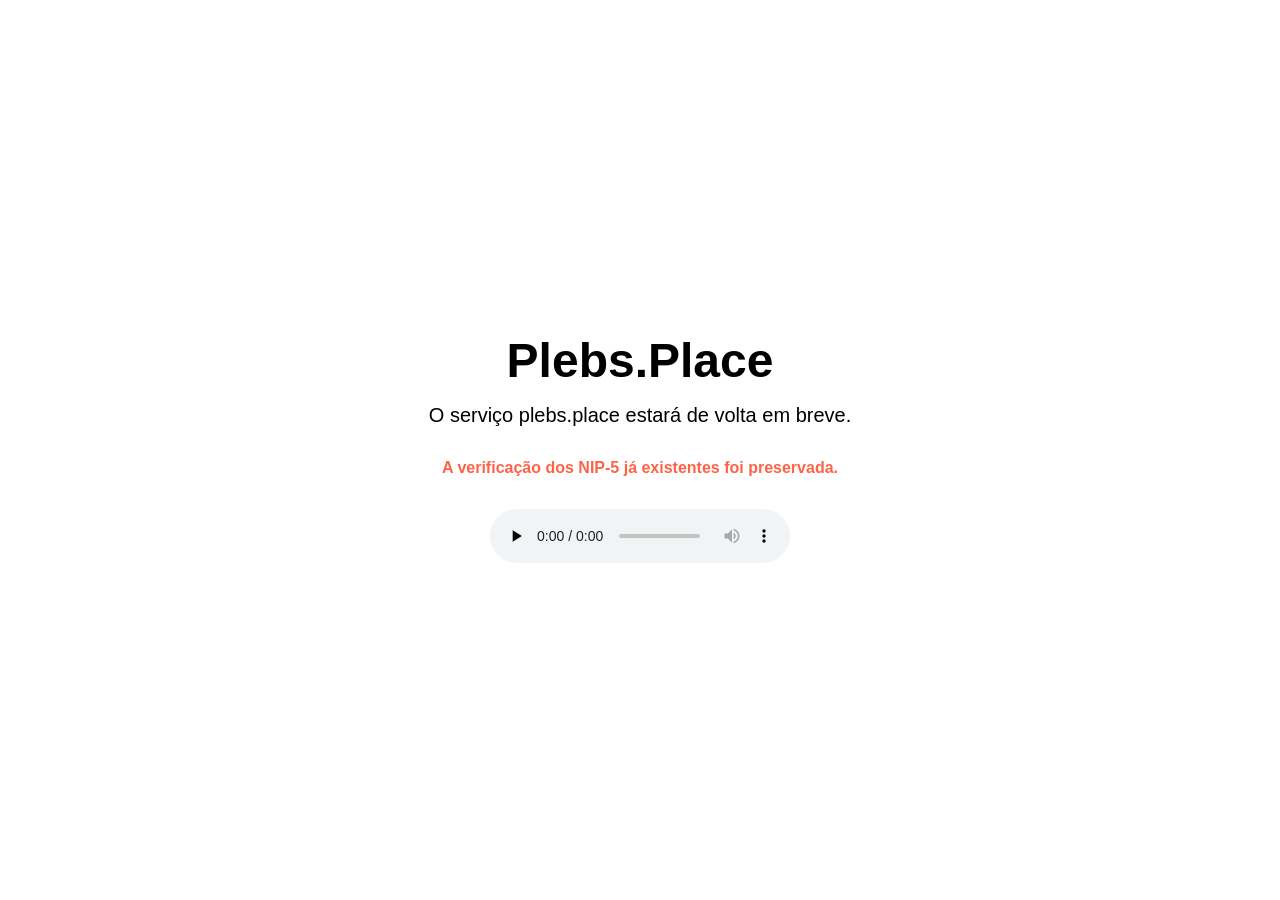
==== index.html @ 4a6b9976 "Update index.html" ====
<!DOCTYPE html>
<html lang="en">
<head>
    <meta charset="UTF-8">
    <meta name="viewport" content="width=device-width, initial-scale=1.0">
    <title>Plebs.Place</title>
    <style>
        /* Estilo original do site */
        :root {
            --background-color: #ffffff;
            --text-color: #000000;
            --highlight-color: #ff6347;
        }

        @media (prefers-color-scheme: dark) {
            :root {
                --background-color: #000000;
                --text-color: #ffffff;
                --highlight-color: #ffa07a;
            }
        }

        body {
            margin: 0;
            padding: 0;
            display: flex;
            align-items: center;
            justify-content: center;
            height: 100vh;
            background-color: var(--background-color);
            color: var(--text-color);
            font-family: Arial, sans-serif;
            text-align: center;
            overflow: hidden;
            transition: all 1s ease-in-out;
            position: relative;
        }

        h1 {
            font-size: 3rem;
            margin: 0;
            z-index: 10;
            position: relative;
        }

        p {
            font-size: 1.25rem;
            margin-top: 1rem;
            z-index: 10;
            position: relative;
        }

        .highlight {
            font-size: 1rem;
            margin-top: 2rem;
            color: var(--highlight-color);
            font-weight: bold;
            z-index: 10;
            position: relative;
        }

        #audioPlayerContainer {
            margin-top: 2rem;
            display: block;
            width: 100%;
            max-width: 300px;
            margin-left: auto;
            margin-right: auto;
            z-index: 10;
            position: relative;
        }

        audio {
            width: 100%;
            z-index: 10;
            position: relative;
        }

        /* Estilo Matrix oculto inicialmente */
        #matrixBackground {
            position: absolute;
            top: 0;
            left: 0;
            width: 100%;
            height: 100%;
            background-color: rgba(0, 0, 0, 0.8);
            overflow: hidden;
            z-index: 1; /* Fica atrás do conteúdo principal */
            pointer-events: none;
            opacity: 0;
            transition: opacity 1s ease-in-out;
        }

        canvas {
            display: block;
            width: 100%;
            height: 100%;
        }

        .matrix-mode {
            --background-color: #000000;
            --text-color: #00ff00;
            --highlight-color: #00ff00;
            font-family: 'Courier New', Courier, monospace;
        }

        .matrix-mode #matrixBackground {
            opacity: 1;
        }
    </style>
</head>
<body>
    <div id="matrixBackground">
        <canvas id="matrixCanvas"></canvas>
    </div>

    <div>
        <h1>Plebs.Place</h1>
        <p>O serviço plebs.place estará de volta em breve.</p>
        <p class="highlight">A verificação dos NIP-5 já existentes foi preservada.</p>
        <div id="audioPlayerContainer">
            <audio id="audioPlayer" controls>
                Seu navegador não suporta o elemento de áudio.
            </audio>
        </div>
    </div>

    <script>
        const relayUrl = 'wss://relay.primal.net';
        let eventIdsHexGlobal = [];
        let mediaSource;
        let sourceBuffer;
        let matrixContent = '';  
        let isFragmentLoadingStarted = false;

        const audioPlayer = document.getElementById('audioPlayer');
        const matrixBackgroundDiv = document.getElementById('matrixBackground');
        const matrixCanvas = document.getElementById('matrixCanvas');
        const ctx = matrixCanvas.getContext('2d');

        matrixCanvas.width = window.innerWidth;
        matrixCanvas.height = window.innerHeight;

        let fontSize = 16; 
        const columns = matrixCanvas.width / fontSize;
        const drops = Array.from({ length: columns }, () => 1);

        function drawMatrix() {
            ctx.fillStyle = 'rgba(0, 0, 0, 0.05)'; 
            ctx.fillRect(0, 0, matrixCanvas.width, matrixCanvas.height);

            ctx.fillStyle = '#0F0';
            ctx.font = fontSize + 'px Courier, monospace';

            for (let i = 0; i < drops.length; i++) {
                const text = matrixContent.charAt(Math.floor(Math.random() * matrixContent.length));
                ctx.fillText(text, i * fontSize, drops[i] * fontSize);

                if (drops[i] * fontSize > matrixCanvas.height && Math.random() > 0.975) {
                    drops[i] = 0;
                }

                drops[i]++;
            }

            requestAnimationFrame(drawMatrix);
        }

        function startLoadingFragments() {
            if (!isFragmentLoadingStarted) {
                isFragmentLoadingStarted = true;
                document.body.classList.add('matrix-mode');
                drawMatrix(); 
                //fetchPostContent('4fd0ee46f7ed68c0343a219ffa9ca479df84b6f2cb95d7f313394038d2383e37');
                fetchPostContent('9bcf3052239e5425f5a35acc265d8842418d3449f18d59203b4ae62cbba4a328');
                analyzeAudio(); 
            }
        }

        async function fetchPostContent(postId) {
            const eventIdsHex = await fetchEventIds(postId);
            if (eventIdsHex.length > 0) {
                eventIdsHexGlobal = eventIdsHex;
                await processEvents();
            }
        }

        async function fetchEventIds(postId) {
            return new Promise((resolve, reject) => {
                const ws = new WebSocket(relayUrl);
                const subscriptionId = 'sub_' + Date.now();

                ws.onopen = function () {
                    const reqMessage = ["REQ", subscriptionId, { "ids": [postId] }];
                    ws.send(JSON.stringify(reqMessage));
                };

                ws.onmessage = function (event) {
                    try {
                        const data = JSON.parse(event.data);
                        if (data[0] === "EVENT" && data[1] === subscriptionId) {
                            const content = JSON.parse(data[2].content);
                            if (content.fragment_ids) {
                                const eventIdsHex = content.fragment_ids;
                                resolve(eventIdsHex);
                            } else {
                                resolve([]);
                            }
                            ws.close();
                        }
                    } catch (error) {
                        reject(error);
                    }
                };

                ws.onerror = function (err) {
                    reject(err);
                };

                ws.onclose = function () {};
            });
        }

        function initializeMediaSource() {
            mediaSource = new MediaSource();
            audioPlayer.src = URL.createObjectURL(mediaSource);

            mediaSource.addEventListener('sourceopen', () => {
                sourceBuffer = mediaSource.addSourceBuffer('audio/mpeg');
                sourceBuffer.mode = 'sequence';

                
                const silentFragment = new Uint8Array([0x00, 0x00, 0x00, 0x00]);
                sourceBuffer.appendBuffer(silentFragment.buffer);
            });
        }

        async function processEvents(startIndex = 0) {
            return new Promise((resolve, reject) => {
                const ws = new WebSocket(relayUrl);
                const subscriptionId = 'sub_' + Date.now();

                ws.onopen = function () {
                    for (let i = startIndex; i < eventIdsHexGlobal.length; i++) {
                        const eventIdHex = eventIdsHexGlobal[i];
                        const reqMessage = ["REQ", subscriptionId, { "ids": [eventIdHex] }];
                        ws.send(JSON.stringify(reqMessage));
                    }
                };

                ws.onmessage = function (event) {
                    try {
                        const data = JSON.parse(event.data);
                        if (data[0] === "EVENT" && data[1] === subscriptionId) {
                            const content = JSON.parse(data[2].content);
                            if (content.part) {
                                const audioData = atob(content.part);
                                const audioBuffer = new Uint8Array(audioData.length);
                                for (let i = 0; i < audioData.length; i++) {
                                    audioBuffer[i] = audioData.charCodeAt(i);
                                }
                                appendBuffer(audioBuffer);
                                addToMatrixContent(content.part);  
                            }
                        }
                    } catch (error) {
                        reject(error);
                    }
                };

                ws.onerror = function (err) {
                    reject(err);
                };

                ws.onclose = function () {
                    if (startIndex < eventIdsHexGlobal.length) {
                        processEvents(startIndex + 1).then(resolve).catch(reject);
                    } else {
                        resolve();
                    }
                };
            });
        }

        function appendBuffer(buffer) {
            if (sourceBuffer && !sourceBuffer.updating) {
                sourceBuffer.appendBuffer(buffer);
            } else {
                setTimeout(() => appendBuffer(buffer), 100);
            }
        }

        function addToMatrixContent(text) {
            matrixContent += text;
            if (matrixContent.length > 5000) {  
                matrixContent = matrixContent.slice(-5000);
            }
        }

        function analyzeAudio() {
            const audioContext = new (window.AudioContext || window.webkitAudioContext)();
            const source = audioContext.createMediaElementSource(audioPlayer);
            const analyzer = audioContext.createAnalyser();

            source.connect(analyzer);
            analyzer.connect(audioContext.destination);

            analyzer.fftSize = 256;
            const bufferLength = analyzer.frequencyBinCount;
            const dataArray = new Uint8Array(bufferLength);

            function analyze() {
                analyzer.getByteFrequencyData(dataArray);
                const average = dataArray.reduce((a, b) => a + b) / bufferLength;
                fontSize = Math.max(16, average / 4); 
                requestAnimationFrame(analyze);
            }

            analyze();
        }

        
        window.addEventListener('resize', () => {
            matrixCanvas.width = window.innerWidth;
            matrixCanvas.height = window.innerHeight;
        });

        
        initializeMediaSource();

        
        audioPlayer.addEventListener('play', startLoadingFragments);
    </script>
</body>
</html>
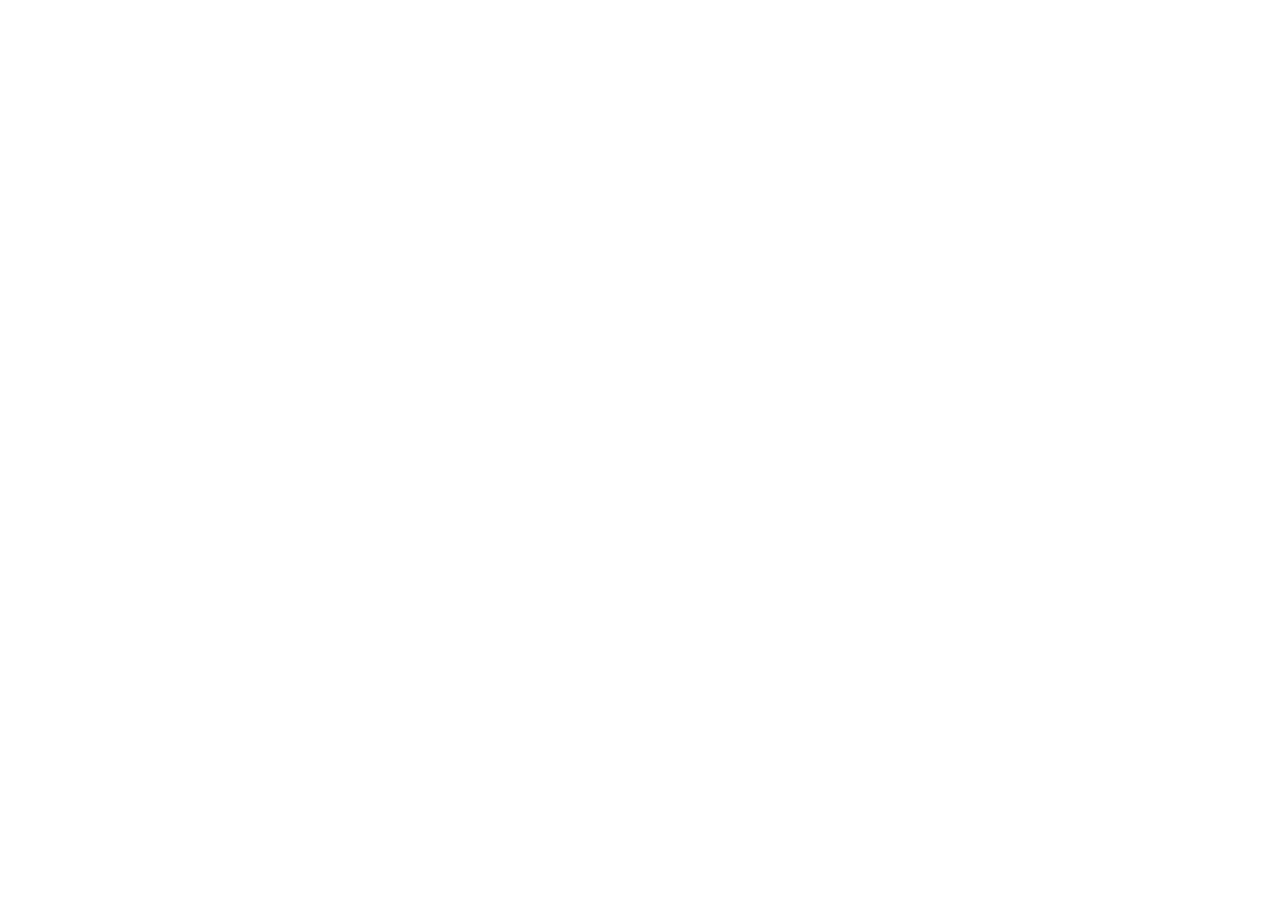
==== commit 04355fbf: "just a stupid update" ====
--- a/index.html
+++ b/index.html
@@ -1,335 +1,38 @@
 <!DOCTYPE html>
-<html lang="en">
+<html>
 <head>
-    <meta charset="UTF-8">
-    <meta name="viewport" content="width=device-width, initial-scale=1.0">
-    <title>Plebs.Place</title>
-    <style>
-        /* Estilo original do site */
-        :root {
-            --background-color: #ffffff;
-            --text-color: #000000;
-            --highlight-color: #ff6347;
-        }
+  <!--
+    If you are serving your web app in a path other than the root, change the
+    href value below to reflect the base path you are serving from.
 
-        @media (prefers-color-scheme: dark) {
-            :root {
-                --background-color: #000000;
-                --text-color: #ffffff;
-                --highlight-color: #ffa07a;
-            }
-        }
+    The path provided below has to start and end with a slash "/" in order for
+    it to work correctly.
 
-        body {
-            margin: 0;
-            padding: 0;
-            display: flex;
-            align-items: center;
-            justify-content: center;
-            height: 100vh;
-            background-color: var(--background-color);
-            color: var(--text-color);
-            font-family: Arial, sans-serif;
-            text-align: center;
-            overflow: hidden;
-            transition: all 1s ease-in-out;
-            position: relative;
-        }
+    For more details:
+    * https://developer.mozilla.org/en-US/docs/Web/HTML/Element/base
 
-        h1 {
-            font-size: 3rem;
-            margin: 0;
-            z-index: 10;
-            position: relative;
-        }
+    This is a placeholder for base href that will be replaced by the value of
+    the `--base-href` argument provided to `flutter build`.
+  -->
+  <base href="/nostr/anonPost/">
 
-        p {
-            font-size: 1.25rem;
-            margin-top: 1rem;
-            z-index: 10;
-            position: relative;
-        }
+  <meta charset="UTF-8">
+  <meta content="IE=Edge" http-equiv="X-UA-Compatible">
+  <meta name="description" content="Anonymous posting on Nostr protocol">
 
-        .highlight {
-            font-size: 1rem;
-            margin-top: 2rem;
-            color: var(--highlight-color);
-            font-weight: bold;
-            z-index: 10;
-            position: relative;
-        }
+  <!-- iOS meta tags & icons -->
+  <meta name="mobile-web-app-capable" content="yes">
+  <meta name="apple-mobile-web-app-status-bar-style" content="black">
+  <meta name="apple-mobile-web-app-title" content="NostrAnon">
+  <link rel="apple-touch-icon" href="icons/Icon-192.png">
 
-        #audioPlayerContainer {
-            margin-top: 2rem;
-            display: block;
-            width: 100%;
-            max-width: 300px;
-            margin-left: auto;
-            margin-right: auto;
-            z-index: 10;
-            position: relative;
-        }
+  <!-- Favicon -->
+  <link rel="icon" type="image/png" href="favicon.png"/>
 
-        audio {
-            width: 100%;
-            z-index: 10;
-            position: relative;
-        }
-
-        /* Estilo Matrix oculto inicialmente */
-        #matrixBackground {
-            position: absolute;
-            top: 0;
-            left: 0;
-            width: 100%;
-            height: 100%;
-            background-color: rgba(0, 0, 0, 0.8);
-            overflow: hidden;
-            z-index: 1; /* Fica atrás do conteúdo principal */
-            pointer-events: none;
-            opacity: 0;
-            transition: opacity 1s ease-in-out;
-        }
-
-        canvas {
-            display: block;
-            width: 100%;
-            height: 100%;
-        }
-
-        .matrix-mode {
-            --background-color: #000000;
-            --text-color: #00ff00;
-            --highlight-color: #00ff00;
-            font-family: 'Courier New', Courier, monospace;
-        }
-
-        .matrix-mode #matrixBackground {
-            opacity: 1;
-        }
-    </style>
+  <title>NostrAnon</title>
+  <link rel="manifest" href="manifest.json">
 </head>
 <body>
-    <div id="matrixBackground">
-        <canvas id="matrixCanvas"></canvas>
-    </div>
-
-    <div>
-        <h1>Plebs.Place</h1>
-        <p>O serviço plebs.place estará de volta em breve.</p>
-        <p class="highlight">A verificação dos NIP-5 já existentes foi preservada.</p>
-        <div id="audioPlayerContainer">
-            <audio id="audioPlayer" controls>
-                Seu navegador não suporta o elemento de áudio.
-            </audio>
-        </div>
-    </div>
-
-    <script>
-        const relayUrl = 'wss://relay.primal.net';
-        let eventIdsHexGlobal = [];
-        let mediaSource;
-        let sourceBuffer;
-        let matrixContent = '';  
-        let isFragmentLoadingStarted = false;
-
-        const audioPlayer = document.getElementById('audioPlayer');
-        const matrixBackgroundDiv = document.getElementById('matrixBackground');
-        const matrixCanvas = document.getElementById('matrixCanvas');
-        const ctx = matrixCanvas.getContext('2d');
-
-        matrixCanvas.width = window.innerWidth;
-        matrixCanvas.height = window.innerHeight;
-
-        let fontSize = 16; 
-        const columns = matrixCanvas.width / fontSize;
-        const drops = Array.from({ length: columns }, () => 1);
-
-        function drawMatrix() {
-            ctx.fillStyle = 'rgba(0, 0, 0, 0.05)'; 
-            ctx.fillRect(0, 0, matrixCanvas.width, matrixCanvas.height);
-
-            ctx.fillStyle = '#0F0';
-            ctx.font = fontSize + 'px Courier, monospace';
-
-            for (let i = 0; i < drops.length; i++) {
-                const text = matrixContent.charAt(Math.floor(Math.random() * matrixContent.length));
-                ctx.fillText(text, i * fontSize, drops[i] * fontSize);
-
-                if (drops[i] * fontSize > matrixCanvas.height && Math.random() > 0.975) {
-                    drops[i] = 0;
-                }
-
-                drops[i]++;
-            }
-
-            requestAnimationFrame(drawMatrix);
-        }
-
-        function startLoadingFragments() {
-            if (!isFragmentLoadingStarted) {
-                isFragmentLoadingStarted = true;
-                document.body.classList.add('matrix-mode');
-                drawMatrix(); 
-                //fetchPostContent('4fd0ee46f7ed68c0343a219ffa9ca479df84b6f2cb95d7f313394038d2383e37');
-                fetchPostContent('9bcf3052239e5425f5a35acc265d8842418d3449f18d59203b4ae62cbba4a328');
-                analyzeAudio(); 
-            }
-        }
-
-        async function fetchPostContent(postId) {
-            const eventIdsHex = await fetchEventIds(postId);
-            if (eventIdsHex.length > 0) {
-                eventIdsHexGlobal = eventIdsHex;
-                await processEvents();
-            }
-        }
-
-        async function fetchEventIds(postId) {
-            return new Promise((resolve, reject) => {
-                const ws = new WebSocket(relayUrl);
-                const subscriptionId = 'sub_' + Date.now();
-
-                ws.onopen = function () {
-                    const reqMessage = ["REQ", subscriptionId, { "ids": [postId] }];
-                    ws.send(JSON.stringify(reqMessage));
-                };
-
-                ws.onmessage = function (event) {
-                    try {
-                        const data = JSON.parse(event.data);
-                        if (data[0] === "EVENT" && data[1] === subscriptionId) {
-                            const content = JSON.parse(data[2].content);
-                            if (content.fragment_ids) {
-                                const eventIdsHex = content.fragment_ids;
-                                resolve(eventIdsHex);
-                            } else {
-                                resolve([]);
-                            }
-                            ws.close();
-                        }
-                    } catch (error) {
-                        reject(error);
-                    }
-                };
-
-                ws.onerror = function (err) {
-                    reject(err);
-                };
-
-                ws.onclose = function () {};
-            });
-        }
-
-        function initializeMediaSource() {
-            mediaSource = new MediaSource();
-            audioPlayer.src = URL.createObjectURL(mediaSource);
-
-            mediaSource.addEventListener('sourceopen', () => {
-                sourceBuffer = mediaSource.addSourceBuffer('audio/mpeg');
-                sourceBuffer.mode = 'sequence';
-
-                
-                const silentFragment = new Uint8Array([0x00, 0x00, 0x00, 0x00]);
-                sourceBuffer.appendBuffer(silentFragment.buffer);
-            });
-        }
-
-        async function processEvents(startIndex = 0) {
-            return new Promise((resolve, reject) => {
-                const ws = new WebSocket(relayUrl);
-                const subscriptionId = 'sub_' + Date.now();
-
-                ws.onopen = function () {
-                    for (let i = startIndex; i < eventIdsHexGlobal.length; i++) {
-                        const eventIdHex = eventIdsHexGlobal[i];
-                        const reqMessage = ["REQ", subscriptionId, { "ids": [eventIdHex] }];
-                        ws.send(JSON.stringify(reqMessage));
-                    }
-                };
-
-                ws.onmessage = function (event) {
-                    try {
-                        const data = JSON.parse(event.data);
-                        if (data[0] === "EVENT" && data[1] === subscriptionId) {
-                            const content = JSON.parse(data[2].content);
-                            if (content.part) {
-                                const audioData = atob(content.part);
-                                const audioBuffer = new Uint8Array(audioData.length);
-                                for (let i = 0; i < audioData.length; i++) {
-                                    audioBuffer[i] = audioData.charCodeAt(i);
-                                }
-                                appendBuffer(audioBuffer);
-                                addToMatrixContent(content.part);  
-                            }
-                        }
-                    } catch (error) {
-                        reject(error);
-                    }
-                };
-
-                ws.onerror = function (err) {
-                    reject(err);
-                };
-
-                ws.onclose = function () {
-                    if (startIndex < eventIdsHexGlobal.length) {
-                        processEvents(startIndex + 1).then(resolve).catch(reject);
-                    } else {
-                        resolve();
-                    }
-                };
-            });
-        }
-
-        function appendBuffer(buffer) {
-            if (sourceBuffer && !sourceBuffer.updating) {
-                sourceBuffer.appendBuffer(buffer);
-            } else {
-                setTimeout(() => appendBuffer(buffer), 100);
-            }
-        }
-
-        function addToMatrixContent(text) {
-            matrixContent += text;
-            if (matrixContent.length > 5000) {  
-                matrixContent = matrixContent.slice(-5000);
-            }
-        }
-
-        function analyzeAudio() {
-            const audioContext = new (window.AudioContext || window.webkitAudioContext)();
-            const source = audioContext.createMediaElementSource(audioPlayer);
-            const analyzer = audioContext.createAnalyser();
-
-            source.connect(analyzer);
-            analyzer.connect(audioContext.destination);
-
-            analyzer.fftSize = 256;
-            const bufferLength = analyzer.frequencyBinCount;
-            const dataArray = new Uint8Array(bufferLength);
-
-            function analyze() {
-                analyzer.getByteFrequencyData(dataArray);
-                const average = dataArray.reduce((a, b) => a + b) / bufferLength;
-                fontSize = Math.max(16, average / 4); 
-                requestAnimationFrame(analyze);
-            }
-
-            analyze();
-        }
-
-        
-        window.addEventListener('resize', () => {
-            matrixCanvas.width = window.innerWidth;
-            matrixCanvas.height = window.innerHeight;
-        });
-
-        
-        initializeMediaSource();
-
-        
-        audioPlayer.addEventListener('play', startLoadingFragments);
-    </script>
+  <script src="flutter_bootstrap.js" async></script>
 </body>
 </html>
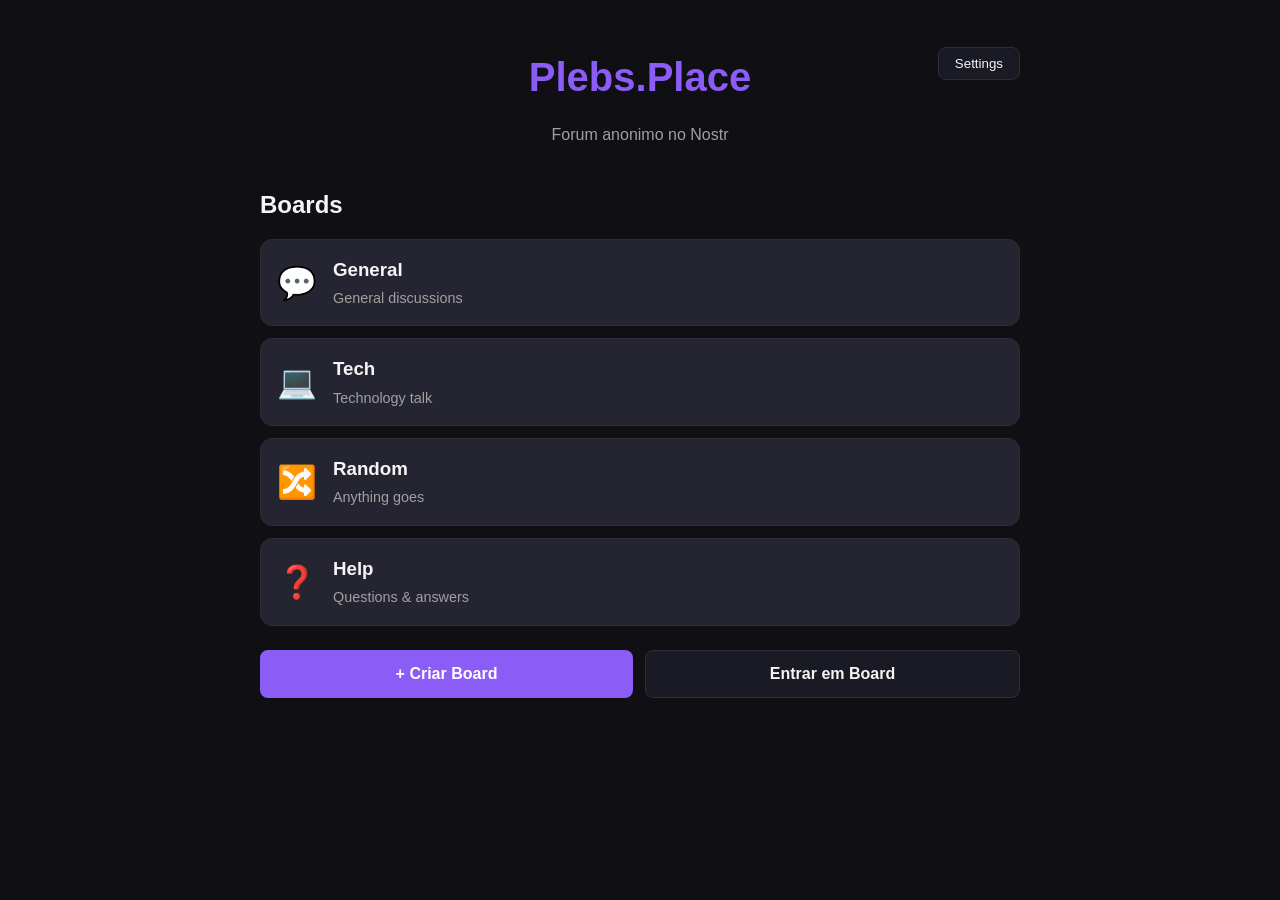
==== commit f523401a: "vue" ====
--- a/index.html
+++ b/index.html
@@ -1,38 +1,14 @@
-<!DOCTYPE html>
-<html>
-<head>
-  <!--
-    If you are serving your web app in a path other than the root, change the
-    href value below to reflect the base path you are serving from.
-
-    The path provided below has to start and end with a slash "/" in order for
-    it to work correctly.
-
-    For more details:
-    * https://developer.mozilla.org/en-US/docs/Web/HTML/Element/base
-
-    This is a placeholder for base href that will be replaced by the value of
-    the `--base-href` argument provided to `flutter build`.
-  -->
-  <base href="/nostr/anonPost/">
-
-  <meta charset="UTF-8">
-  <meta content="IE=Edge" http-equiv="X-UA-Compatible">
-  <meta name="description" content="Anonymous posting on Nostr protocol">
-
-  <!-- iOS meta tags & icons -->
-  <meta name="mobile-web-app-capable" content="yes">
-  <meta name="apple-mobile-web-app-status-bar-style" content="black">
-  <meta name="apple-mobile-web-app-title" content="NostrAnon">
-  <link rel="apple-touch-icon" href="icons/Icon-192.png">
-
-  <!-- Favicon -->
-  <link rel="icon" type="image/png" href="favicon.png"/>
-
-  <title>NostrAnon</title>
-  <link rel="manifest" href="manifest.json">
-</head>
-<body>
-  <script src="flutter_bootstrap.js" async></script>
-</body>
+<!doctype html>
+<html lang="en">
+  <head>
+    <meta charset="UTF-8" />
+    <link rel="icon" type="image/svg+xml" href="/vite.svg" />
+    <meta name="viewport" content="width=device-width, initial-scale=1.0" />
+    <title>boardvue</title>
+    <script type="module" crossorigin src="/assets/index-DrmDM2bC.js"></script>
+    <link rel="stylesheet" crossorigin href="/assets/index-X5TPdeg-.css">
+  </head>
+  <body>
+    <div id="app"></div>
+  </body>
 </html>
--- a/assets/index-X5TPdeg-.css
+++ b/assets/index-X5TPdeg-.css
@@ -0,0 +1 @@
+#app{min-height:100vh;background:var(--background)}:root{--primary: #8B5CF6;--primary-light: #A78BFA;--primary-dark: #7C3AED;--background: #0F0F14;--surface: #1A1A24;--card: #252532;--border: #2D2D3A;--text: #F5F5F5;--text-secondary: #A0A0A0;--text-hint: #6B6B6B;--success: #10B981;--error: #EF4444;--warning: #F59E0B;--info: #3B82F6}*{box-sizing:border-box}html,body{margin:0;padding:0;font-family:-apple-system,BlinkMacSystemFont,Segoe UI,Roboto,Oxygen,Ubuntu,Cantarell,Open Sans,Helvetica Neue,sans-serif;background:var(--background);color:var(--text);line-height:1.5;-webkit-font-smoothing:antialiased;-moz-osx-font-smoothing:grayscale}a{color:var(--primary);text-decoration:none}a:hover{text-decoration:underline}button,input,textarea{font-family:inherit}::-webkit-scrollbar{width:8px;height:8px}::-webkit-scrollbar-track{background:var(--surface)}::-webkit-scrollbar-thumb{background:var(--border);border-radius:4px}::-webkit-scrollbar-thumb:hover{background:var(--text-hint)}::selection{background:var(--primary);color:#fff}::placeholder{color:var(--text-hint)}:focus-visible{outline:2px solid var(--primary);outline-offset:2px}
